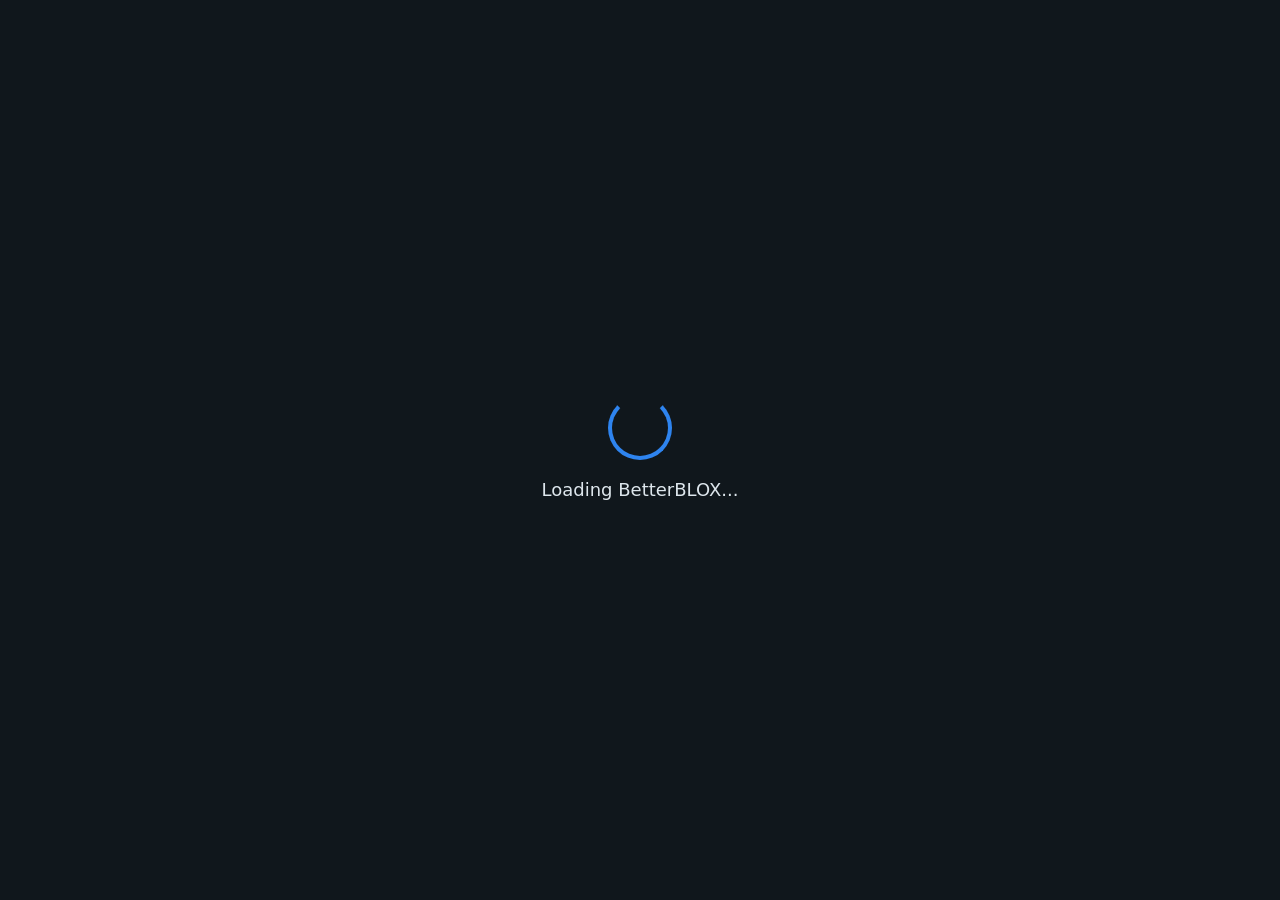
==== index.html @ 8c2c2fab "Deploy BetterBlox V2 theme for belenclient" ====
<!doctype html>
<html lang="en">
	<head>
		<meta charset="utf-8" />
		<link rel="icon" href="./favicon.png" />
		<meta name="viewport" content="width=device-width, initial-scale=1" />
		<script>
			try {
				if (window.betterBLOX && window.betterBLOX.isElectron) document.documentElement.classList.add('in-launcher');
			} catch (e) {}
		</script>
		
		<link href="./_app/immutable/assets/0.PkjwIDOt.css" rel="stylesheet">
		<link href="./_app/immutable/assets/RobuxDisplay.D7P0VAR0.css" rel="stylesheet">
		<link href="./_app/immutable/assets/AvatarHovering.B0PrX54z.css" rel="stylesheet">
		<link href="./_app/immutable/assets/BadgeTooltip.CJKMFy3W.css" rel="stylesheet">
		<link href="./_app/immutable/assets/SpotlightSearch.Dsv34fJT.css" rel="stylesheet">
		<link href="./_app/immutable/assets/MiniChat.BOHR9fqe.css" rel="stylesheet">
	</head>
	<body data-sveltekit-preload-data="off" class="bg-base-100 min-h-screen">
		<div style="display: contents">
			<script>
				{
					__sveltekit_dccbfg = {
						base: new URL(".", location).pathname.slice(0, -1)
					};

					const element = document.currentScript.parentElement;

					Promise.all([
						import("./_app/immutable/entry/start.BBA5aRAz.js"),
						import("./_app/immutable/entry/app.DdybERP-.js")
					]).then(([kit, app]) => {
						kit.start(app, element);
					});
				}
			</script>
		</div>
	</body>
</html>
---- _app/immutable/assets/RobuxDisplay.D7P0VAR0.css ----
.robux-display.svelte-1ggyy7b{flex-wrap:wrap}
---- _app/immutable/assets/AvatarHovering.B0PrX54z.css ----
.custom-scrollbar.svelte-1v2jdkk::-webkit-scrollbar{width:5px}.custom-scrollbar.svelte-1v2jdkk::-webkit-scrollbar-track{background:color-mix(in oklch, var(--color-base-content) 8%, transparent);border-radius:10px}.custom-scrollbar.svelte-1v2jdkk::-webkit-scrollbar-thumb{background:color-mix(in oklch, var(--color-base-content) 22%, transparent);border-radius:10px}.custom-scrollbar.svelte-1v2jdkk::-webkit-scrollbar-thumb:hover{background:color-mix(in oklch, var(--color-base-content) 32%, transparent)}@keyframes svelte-1v421mv-pulse-outline-blue{0%,to{box-shadow:0 0 #3b82f666,0 0 #3b82f61a}50%{box-shadow:0 0 0 4px #3b82f666,0 0 0 8px #3b82f61a}}@keyframes svelte-1v421mv-pulse-outline-green{0%,to{box-shadow:0 0 #22c55e66,0 0 #22c55e1a}50%{box-shadow:0 0 0 4px #22c55e66,0 0 0 8px #22c55e1a}}@keyframes svelte-1v421mv-pulse-outline-orange{0%,to{box-shadow:0 0 #f9731666,0 0 #f973161a}50%{box-shadow:0 0 0 4px #f9731666,0 0 0 8px #f973161a}}.animate-pulse-outline-blue.svelte-1v421mv{animation:2s cubic-bezier(.4,0,.6,1) infinite svelte-1v421mv-pulse-outline-blue}.animate-pulse-outline-green.svelte-1v421mv{animation:2s cubic-bezier(.4,0,.6,1) infinite svelte-1v421mv-pulse-outline-green}.animate-pulse-outline-orange.svelte-1v421mv{animation:2s cubic-bezier(.4,0,.6,1) infinite svelte-1v421mv-pulse-outline-orange}@keyframes svelte-1v421mv-status-pulse-blue{0%,to{box-shadow:0 0 #3b82f699}50%{box-shadow:0 0 0 3px #3b82f64d}}@keyframes svelte-1v421mv-status-pulse-green{0%,to{box-shadow:0 0 #22c55e99}50%{box-shadow:0 0 0 3px #22c55e4d}}@keyframes svelte-1v421mv-status-pulse-orange{0%,to{box-shadow:0 0 #f9731699}50%{box-shadow:0 0 0 3px #f973164d}}@keyframes svelte-1v421mv-slideDown{0%{opacity:0;transform:translateY(-10px)}to{opacity:1;transform:translateY(0)}}.animate-slideDown.svelte-1v421mv{animation:.3s forwards svelte-1v421mv-slideDown}.animation-delay-100.svelte-1v421mv{animation-delay:.1s}.animation-delay-150.svelte-1v421mv{animation-delay:.15s}@keyframes svelte-1v421mv-subtle-bounce{0%,to{transform:rotate(12deg)scale(1)}50%{transform:rotate(15deg)scale(1.1)}}.animate-subtle-bounce.svelte-1v421mv{animation:2s ease-in-out infinite svelte-1v421mv-subtle-bounce}@keyframes svelte-awp7vt-card-appear{0%{opacity:0;transform:translateY(20px)scale(.95)}to{opacity:1;transform:translateY(0)scale(1)}}.animate-card-appear.svelte-awp7vt{animation:.3s cubic-bezier(.2,.8,.2,1) forwards svelte-awp7vt-card-appear}.animate-fadeIn.svelte-awp7vt{animation:.3s forwards svelte-awp7vt-fadeIn}@keyframes svelte-awp7vt-fadeIn{0%{opacity:0}to{opacity:1}}.particles-container.svelte-awp7vt{width:100%;height:100%;position:absolute;overflow:hidden}.particle.svelte-awp7vt{opacity:.5;pointer-events:none;border-radius:50%;position:absolute}.particle-1.svelte-awp7vt{background:radial-gradient(circle, color-mix(in oklch, var(--color-base-content) 45%, transparent) 0%, transparent 70%);width:10px;height:10px;animation:5s ease-in-out infinite svelte-awp7vt-float-particle;top:20%;left:10%}.particle-2.svelte-awp7vt{background:radial-gradient(circle, color-mix(in oklch, var(--color-base-content) 45%, transparent) 0%, transparent 70%);width:15px;height:15px;animation:7s ease-in-out infinite svelte-awp7vt-float-particle;top:60%;left:80%}.particle-3.svelte-awp7vt{background:radial-gradient(circle, color-mix(in oklch, var(--color-base-content) 45%, transparent) 0%, transparent 70%);width:8px;height:8px;animation:9s ease-in-out infinite svelte-awp7vt-float-particle;top:40%;left:40%}@keyframes svelte-awp7vt-float-particle{0%,to{transform:translateY(0)translate(0)}25%{transform:translateY(-15px)translate(10px)}50%{transform:translateY(5px)translate(-5px)}75%{transform:translateY(10px)translate(15px)}}
---- _app/immutable/assets/BadgeTooltip.CJKMFy3W.css ----
.line-clamp-2.svelte-1bhme6q{-webkit-line-clamp:2;line-clamp:2;-webkit-box-orient:vertical;display:-webkit-box;overflow:hidden}@keyframes svelte-1bhme6q-fadeIn{0%{opacity:0;transform:translateY(10px)scale(.95)}to{opacity:1;transform:translateY(0)scale(1)}}.animate-fadeIn.svelte-1bhme6q{animation:.2s ease-out forwards svelte-1bhme6q-fadeIn}
---- _app/immutable/assets/SpotlightSearch.Dsv34fJT.css ----
.spotlight-overlay.svelte-9zbmiz{background:color-mix(in oklch, var(--color-base-100) 20%, black);-webkit-backdrop-filter:blur(16px)saturate(180%);backdrop-filter:blur(16px)saturate(180%);z-index:9999;justify-content:center;align-items:flex-start;padding-top:10vh;animation:.2s cubic-bezier(.4,0,.2,1) svelte-9zbmiz-fadeIn;display:flex;position:fixed;inset:0}.spotlight-container.svelte-9zbmiz{background:linear-gradient(135deg, var(--color-base-100) 0%, var(--color-base-200) 100%);border:1px solid color-mix(in oklch, var(--color-base-content) 14%, transparent);border-radius:var(--bb-page-content-radius);width:100%;max-width:680px;box-shadow:0 25px 80px color-mix(in oklch, var(--color-base-300) 60%, transparent), 0 0 0 1px color-mix(in oklch, var(--color-base-content) 8%, transparent), inset 0 1px 0 color-mix(in oklch, var(--color-base-content) 10%, transparent);margin:0 20px;animation:.3s cubic-bezier(.34,1.56,.64,1) svelte-9zbmiz-slideDown;overflow:hidden}.search-input-wrapper.svelte-9zbmiz{border-bottom:1px solid color-mix(in oklch, var(--color-base-content) 12%, transparent);background:linear-gradient(135deg, color-mix(in oklch, var(--color-base-100) 82%, transparent) 0%, color-mix(in oklch, var(--color-base-200) 82%, transparent) 100%);-webkit-backdrop-filter:blur(10px);backdrop-filter:blur(10px);align-items:center;padding:20px 24px;display:flex;position:relative}.search-icon.svelte-9zbmiz{color:color-mix(in oklch, var(--color-base-content) 50%, transparent);z-index:1;transition:all .2s cubic-bezier(.4,0,.2,1);position:absolute;left:24px}.search-input-wrapper.svelte-9zbmiz:focus-within .search-icon:where(.svelte-9zbmiz){color:var(--color-primary);transform:scale(1.05)}.search-input.svelte-9zbmiz{width:100%;color:var(--color-base-content);caret-color:var(--color-primary);letter-spacing:-.01em;background:0 0;border:none;outline:none;padding:12px 20px 12px 52px;font-size:17px;font-weight:400;transition:all .2s cubic-bezier(.4,0,.2,1)}.search-input.svelte-9zbmiz::placeholder{color:color-mix(in oklch, var(--color-base-content) 45%, transparent);font-weight:400}.results-container.svelte-9zbmiz{background:linear-gradient(135deg, var(--color-base-100) 0%, var(--color-base-200) 100%);max-height:480px;overflow-y:auto}.results-list.svelte-9zbmiz{padding:4px 0}.result-item.svelte-9zbmiz{width:100%;color:var(--color-base-content);cursor:pointer;text-align:left;border-radius:var(--radius-selector);background:0 0;border:none;align-items:center;margin:3px 12px;padding:14px 24px;transition:all .2s cubic-bezier(.4,0,.2,1);display:flex;position:relative}.result-item.svelte-9zbmiz:before{content:"";border-radius:var(--radius-selector);background:linear-gradient(135deg, color-mix(in oklch, var(--color-primary) 12%, transparent) 0%, color-mix(in oklch, var(--color-primary) 6%, transparent) 100%);opacity:0;transition:opacity .2s;position:absolute;inset:0}.result-item.svelte-9zbmiz:hover{background:color-mix(in oklch, var(--color-base-content) 6%, transparent);transform:translate(2px)}.result-item.svelte-9zbmiz:hover:before{opacity:1}.result-item.selected.svelte-9zbmiz{background:linear-gradient(135deg, color-mix(in oklch, var(--color-primary) 22%, transparent) 0%, color-mix(in oklch, var(--color-primary) 14%, transparent) 100%);border:1px solid color-mix(in oklch, var(--color-primary) 45%, transparent);box-shadow:0 2px 8px color-mix(in oklch, var(--color-primary) 22%, transparent);transform:translate(2px)}.result-item.selected.svelte-9zbmiz:before{opacity:1}.friend-item.svelte-9zbmiz{background:color-mix(in oklch, var(--color-success) 10%, transparent);border:1px solid color-mix(in oklch, var(--color-success) 22%, transparent)}.friend-item.svelte-9zbmiz:hover,.friend-item.selected.svelte-9zbmiz{background:color-mix(in oklch, var(--color-success) 18%, transparent);border-color:color-mix(in oklch, var(--color-success) 32%, transparent)}.result-icon.svelte-9zbmiz{width:24px;height:24px;color:color-mix(in oklch, var(--color-base-content) 80%, transparent);justify-content:center;align-items:center;margin-right:12px;display:flex}.result-thumbnail.svelte-9zbmiz{border-radius:var(--radius-field);object-fit:cover;border:1px solid color-mix(in oklch, var(--color-base-content) 14%, transparent);flex-shrink:0;width:40px;height:40px;margin-right:14px;transition:transform .2s,box-shadow .2s;box-shadow:0 2px 4px #0003}.result-item.svelte-9zbmiz:hover .result-thumbnail:where(.svelte-9zbmiz){transform:scale(1.05);box-shadow:0 4px 8px #0000004d}.result-content.svelte-9zbmiz{flex:1;min-width:0}.result-title.svelte-9zbmiz{color:var(--color-base-content);letter-spacing:-.01em;margin-bottom:4px;font-size:15px;font-weight:600;line-height:1.4}.result-description.svelte-9zbmiz{color:color-mix(in oklch, var(--color-base-content) 65%, transparent);letter-spacing:-.005em;font-size:13px;line-height:1.5}.result-category.svelte-9zbmiz{color:color-mix(in oklch, var(--color-base-content) 60%, transparent);background:linear-gradient(135deg, color-mix(in oklch, var(--color-base-content) 14%, transparent) 0%, color-mix(in oklch, var(--color-base-content) 10%, transparent) 100%);border-radius:var(--radius-field);white-space:nowrap;border:1px solid color-mix(in oklch, var(--color-base-content) 12%, transparent);margin-left:12px;padding:5px 12px;font-size:11px;font-weight:600;transition:all .2s;box-shadow:0 1px 2px #0000001a}.result-item.svelte-9zbmiz:hover .result-category:where(.svelte-9zbmiz){background:linear-gradient(135deg, color-mix(in oklch, var(--color-base-content) 18%, transparent) 0%, color-mix(in oklch, var(--color-base-content) 14%, transparent) 100%);border-color:color-mix(in oklch, var(--color-base-content) 18%, transparent)}.no-results.svelte-9zbmiz,.welcome-message.svelte-9zbmiz,.loading-state.svelte-9zbmiz,.error-state.svelte-9zbmiz{text-align:center;color:color-mix(in oklch, var(--color-base-content) 70%, transparent);padding:48px 24px}.loading-spinner.svelte-9zbmiz{border:3px solid color-mix(in oklch, var(--color-base-content) 30%, transparent);border-top:3px solid var(--color-primary);border-radius:50%;width:32px;height:32px;margin:0 auto 16px;animation:1s linear infinite svelte-9zbmiz-spin}.loading-text.svelte-9zbmiz{color:color-mix(in oklch, var(--color-base-content) 80%, transparent);font-size:16px}.error-icon.svelte-9zbmiz{opacity:.6;margin-bottom:16px;font-size:48px}.error-text.svelte-9zbmiz{color:var(--color-error);margin-bottom:8px;font-size:18px;font-weight:500}.error-description.svelte-9zbmiz{color:color-mix(in oklch, var(--color-base-content) 60%, transparent);font-size:14px}.no-results-icon.svelte-9zbmiz,.welcome-icon.svelte-9zbmiz{opacity:.6;margin-bottom:16px;font-size:48px}.no-results-text.svelte-9zbmiz,.welcome-title.svelte-9zbmiz{color:var(--color-base-content);margin-bottom:8px;font-size:18px;font-weight:500}.no-results-hint.svelte-9zbmiz,.welcome-description.svelte-9zbmiz{margin-bottom:8px;font-size:14px}.welcome-hint.svelte-9zbmiz{color:color-mix(in oklch, var(--color-base-content) 50%, transparent);font-size:12px}.special-syntax-hint.svelte-9zbmiz{border-top:1px solid color-mix(in oklch, var(--color-base-content) 12%, transparent);margin-top:20px;padding-top:20px}.syntax-title.svelte-9zbmiz{color:color-mix(in oklch, var(--color-base-content) 80%, transparent);margin-bottom:8px;font-size:14px;font-weight:500}.syntax-examples.svelte-9zbmiz{flex-wrap:wrap;justify-content:center;gap:8px;display:flex}.syntax-example.svelte-9zbmiz{background:color-mix(in oklch, var(--color-base-content) 10%, transparent);border:1px solid color-mix(in oklch, var(--color-base-content) 14%, transparent);border-radius:var(--radius-field);color:color-mix(in oklch, var(--color-base-content) 70%, transparent);padding:6px 10px;font-family:SF Mono,Monaco,Cascadia Code,monospace;font-size:12px;font-weight:500;transition:all .2s}.syntax-example.svelte-9zbmiz:hover{background:color-mix(in oklch, var(--color-base-content) 14%, transparent);border-color:color-mix(in oklch, var(--color-base-content) 22%, transparent)}.recent-searches-section.svelte-9zbmiz{border-top:1px solid color-mix(in oklch, var(--color-base-content) 10%, transparent);background:var(--color-base-100);margin-top:8px;padding-top:16px}.recent-searches-header.svelte-9zbmiz{justify-content:space-between;align-items:center;margin-bottom:8px;padding:0 20px 8px;display:flex}.recent-searches-title.svelte-9zbmiz{color:color-mix(in oklch, var(--color-base-content) 80%, transparent);font-size:14px;font-weight:500}.clear-recent-btn.svelte-9zbmiz{color:color-mix(in oklch, var(--color-base-content) 60%, transparent);cursor:pointer;background:0 0;border:none;border-radius:4px;padding:4px 8px;font-size:12px;transition:all .2s}.clear-recent-btn.svelte-9zbmiz:hover{background:color-mix(in oklch, var(--color-base-content) 12%, transparent);color:color-mix(in oklch, var(--color-base-content) 80%, transparent)}.recent-searches-list.svelte-9zbmiz{padding:0 8px}.recent-search-item.svelte-9zbmiz{width:calc(100% - 16px);color:var(--color-base-content);cursor:pointer;border-radius:var(--radius-field);text-align:left;background:0 0;border:none;align-items:center;margin:2px 8px;padding:10px 14px;transition:all .15s cubic-bezier(.4,0,.2,1);display:flex}.recent-search-item.svelte-9zbmiz:hover{background:color-mix(in oklch, var(--color-base-content) 6%, transparent)}.recent-search-icon.svelte-9zbmiz{width:20px;height:20px;color:color-mix(in oklch, var(--color-base-content) 80%, transparent);opacity:.8;justify-content:center;align-items:center;margin-right:12px;display:flex}.recent-search-content.svelte-9zbmiz{flex:1;min-width:0}.recent-search-query.svelte-9zbmiz{color:var(--color-base-content);margin-bottom:2px;font-size:14px;font-weight:500}.recent-search-type.svelte-9zbmiz{color:color-mix(in oklch, var(--color-base-content) 60%, transparent);text-transform:capitalize;font-size:12px}.results-container.svelte-9zbmiz::-webkit-scrollbar{width:8px}.results-container.svelte-9zbmiz::-webkit-scrollbar-track{background:0 0}.results-container.svelte-9zbmiz::-webkit-scrollbar-thumb{background:color-mix(in oklch, var(--color-base-content) 22%, transparent);border:1px solid color-mix(in oklch, var(--color-base-content) 12%, transparent);border-radius:4px;transition:background .2s}.results-container.svelte-9zbmiz::-webkit-scrollbar-thumb:hover{background:color-mix(in oklch, var(--color-base-content) 32%, transparent)}@keyframes svelte-9zbmiz-fadeIn{0%{opacity:0}to{opacity:1}}@keyframes svelte-9zbmiz-slideDown{0%{opacity:0;filter:blur(4px);transform:translateY(-20px)scale(.95)}to{opacity:1;filter:blur();transform:translateY(0)scale(1)}}@keyframes svelte-9zbmiz-spin{0%{transform:rotate(0)}to{transform:rotate(360deg)}}@media (width<=640px){.spotlight-container.svelte-9zbmiz{border-radius:var(--radius-selector);margin:0 10px}.search-input-wrapper.svelte-9zbmiz{padding:16px}.search-input.svelte-9zbmiz{padding:10px 16px 10px 40px;font-size:16px}.search-icon.svelte-9zbmiz{left:16px}.result-item.svelte-9zbmiz{padding:10px 16px}.result-title.svelte-9zbmiz{font-size:15px}.result-description.svelte-9zbmiz{font-size:13px}}
---- _app/immutable/assets/MiniChat.BOHR9fqe.css ----
.conversation-list-container.svelte-10uv324{flex-direction:column;flex-grow:1;gap:4px;padding:8px;display:flex;overflow-y:auto}.conversation-item.svelte-10uv324{cursor:pointer;border-radius:8px;align-items:center;gap:12px;padding:8px;transition:background-color .2s;display:flex}.conversation-item.svelte-10uv324:hover{background-color:#ffffff14}.conversation-details.svelte-10uv324{flex-grow:1;overflow:hidden}.avatar-container.svelte-10uv324{border-radius:50%;flex-shrink:0;width:32px;height:32px}.avatar-img.svelte-10uv324{object-fit:cover;border:2px solid color-mix(in oklch, var(--color-base-content) 25%, transparent);border-radius:50%;width:100%;height:100%;transition:border-color .3s}.avatar-img.online.svelte-10uv324{border-color:var(--color-info)}.avatar-img.in-game.svelte-10uv324{border-color:var(--color-success)}.avatar-img.in-studio.svelte-10uv324{border-color:var(--color-warning)}.load-indicator.svelte-10uv324{text-align:center;justify-content:center;align-items:center;min-height:40px;padding:1rem;display:flex}.spinner-small.svelte-10uv324{border:2px solid color-mix(in oklch, var(--color-primary) 25%, transparent);border-top-color:var(--color-primary);border-radius:50%;width:20px;height:20px;animation:1s linear infinite svelte-10uv324-spin}@keyframes svelte-10uv324-spin{to{transform:rotate(360deg)}}.conversation-list-container.svelte-10uv324::-webkit-scrollbar{width:6px}.conversation-list-container.svelte-10uv324::-webkit-scrollbar-track{background:0 0}.conversation-list-container.svelte-10uv324::-webkit-scrollbar-thumb{background:color-mix(in oklch, var(--color-base-content) 25%, transparent);border-radius:3px}.modal-overlay.svelte-1ijg4eg{background:color-mix(in oklch, var(--color-base-300) 70%, transparent);z-index:1000;-webkit-backdrop-filter:blur(6px);justify-content:center;align-items:center;display:flex;position:fixed;inset:0}.modal-content.svelte-1ijg4eg{background:var(--color-base-200);border:1px solid var(--bb-chrome-border);border-radius:var(--bb-chrome-radius);width:90%;max-width:500px;max-height:80vh;box-shadow:0 24px 56px -12px color-mix(in oklch, var(--color-base-300) 70%, transparent);overflow:hidden}.modal-header.svelte-1ijg4eg{border-bottom:1px solid var(--bb-chrome-border);justify-content:space-between;align-items:center;padding:1.25rem;display:flex}.modal-header.svelte-1ijg4eg h3:where(.svelte-1ijg4eg){color:var(--color-base-content);margin:0;font-size:1.2rem;font-weight:600}.modal-close.svelte-1ijg4eg{color:color-mix(in oklch, var(--color-base-content) 60%, transparent);cursor:pointer;border-radius:var(--radius-field);background:0 0;border:none;padding:.375rem;transition:background-color .15s,color .15s}.modal-close.svelte-1ijg4eg:hover{background:color-mix(in oklch, var(--color-base-content) 8%, transparent);color:var(--color-base-content)}.modal-body.svelte-1ijg4eg{max-height:60vh;padding:1.25rem;overflow-y:auto}.modal-description.svelte-1ijg4eg{color:color-mix(in oklch, var(--color-base-content) 65%, transparent);margin-bottom:1.25rem;font-size:.9rem}.format-options.svelte-1ijg4eg{flex-direction:column;gap:.75rem;display:flex}.format-option.svelte-1ijg4eg{border:1px solid var(--bb-chrome-border);border-radius:var(--radius-field);cursor:pointer;background:0 0;align-items:center;padding:1rem;transition:background-color .15s,border-color .15s;display:flex}.format-option.svelte-1ijg4eg:hover{border-color:var(--bb-chrome-border-hover);background:color-mix(in oklch, var(--color-base-content) 4%, transparent)}.format-option.selected.svelte-1ijg4eg{border-color:var(--color-primary);background:color-mix(in oklch, var(--color-primary) 12%, transparent)}.format-option.svelte-1ijg4eg input[type=radio]:where(.svelte-1ijg4eg){accent-color:var(--color-primary);margin-right:.75rem}.format-info.svelte-1ijg4eg{flex:1}.format-header.svelte-1ijg4eg{align-items:center;gap:.5rem;margin-bottom:.25rem;display:flex}.format-icon.svelte-1ijg4eg{font-size:1.2rem}.format-name.svelte-1ijg4eg{color:var(--color-base-content);font-size:1rem;font-weight:600}.format-description.svelte-1ijg4eg{color:color-mix(in oklch, var(--color-base-content) 65%, transparent);margin:0;font-size:.85rem;line-height:1.4}.order-section.svelte-1ijg4eg{border-top:1px solid var(--bb-chrome-border);margin-top:1.5rem;padding-top:1.25rem}.order-title.svelte-1ijg4eg{color:var(--color-base-content);margin:0 0 1rem;font-size:1rem;font-weight:600}.order-options.svelte-1ijg4eg{flex-direction:column;gap:.5rem;display:flex}.order-option.svelte-1ijg4eg{border:1px solid var(--bb-chrome-border);border-radius:var(--radius-field);cursor:pointer;background:0 0;align-items:center;padding:.75rem;transition:background-color .15s,border-color .15s;display:flex}.order-option.svelte-1ijg4eg:hover{border-color:var(--bb-chrome-border-hover);background:color-mix(in oklch, var(--color-base-content) 4%, transparent)}.order-option.selected.svelte-1ijg4eg{border-color:var(--color-primary);background:color-mix(in oklch, var(--color-primary) 12%, transparent)}.order-option.svelte-1ijg4eg input[type=radio]:where(.svelte-1ijg4eg){accent-color:var(--color-primary);margin-right:.625rem}.order-info.svelte-1ijg4eg{flex:1}.order-header.svelte-1ijg4eg{align-items:center;gap:.375rem;margin-bottom:.125rem;display:flex}.order-icon.svelte-1ijg4eg{font-size:1rem}.order-name.svelte-1ijg4eg{color:var(--color-base-content);font-size:.9rem;font-weight:500}.order-description.svelte-1ijg4eg{color:color-mix(in oklch, var(--color-base-content) 65%, transparent);margin:0;font-size:.8rem;line-height:1.3}.modal-footer.svelte-1ijg4eg{border-top:1px solid var(--bb-chrome-border);justify-content:flex-end;gap:.75rem;padding:1.25rem;display:flex}.messages-container.svelte-dbc5g5{flex-direction:column-reverse;flex-grow:1;gap:1rem;padding:16px;display:flex;overflow-y:auto}.message-item.svelte-dbc5g5{opacity:0;align-items:center;gap:10px;max-width:85%;animation:.5s cubic-bezier(.25,.8,.25,1) forwards svelte-dbc5g5-message-fly-in;display:flex}.message-item.sent.svelte-dbc5g5{flex-direction:row-reverse;align-self:flex-end}.avatar-container.svelte-dbc5g5{border-radius:50%;flex-shrink:0;align-self:flex-end;width:32px;height:32px}.avatar-img.svelte-dbc5g5{object-fit:cover;border:2px solid color-mix(in oklch, var(--color-base-content) 25%, transparent);border-radius:50%;width:100%;height:100%;transition:border-color .3s}.avatar-img.online.svelte-dbc5g5{border-color:var(--color-info)}.avatar-img.in-game.svelte-dbc5g5{border-color:var(--color-success)}.avatar-img.in-studio.svelte-dbc5g5{border-color:var(--color-warning)}.message-content-wrapper.svelte-dbc5g5{flex-direction:column;gap:4px;display:flex}.message-header.svelte-dbc5g5{align-items:baseline;gap:8px;display:flex}.message-item.sent.svelte-dbc5g5 .message-header:where(.svelte-dbc5g5){justify-content:flex-end}.message-bubble.svelte-dbc5g5{background-color:var(--color-base-300);color:var(--color-base-content);border-radius:var(--bb-chrome-radius);word-wrap:break-word;border-bottom-left-radius:var(--radius-field);padding:.625rem .875rem;font-size:.9rem;line-height:1.4;position:relative}.message-item.sent.svelte-dbc5g5 .message-bubble:where(.svelte-dbc5g5){background-color:var(--color-primary);color:var(--color-primary-content);border-bottom-left-radius:var(--bb-chrome-radius);border-bottom-right-radius:var(--radius-field)}.message-bubble.moderated.svelte-dbc5g5{background:linear-gradient(135deg, color-mix(in oklch, var(--color-warning) 100%, transparent) 0%, color-mix(in oklch, var(--color-warning) 70%, var(--color-error)) 100%);color:var(--color-warning-content);opacity:.85}.timestamp.svelte-dbc5g5{color:color-mix(in oklch, var(--color-base-content) 55%, transparent);opacity:0;white-space:nowrap;flex-shrink:0;font-size:.65rem;transition:opacity .2s ease-in-out}.message-item.svelte-dbc5g5:hover .timestamp:where(.svelte-dbc5g5){opacity:1}@keyframes svelte-dbc5g5-message-fly-in{0%{opacity:0;transform:translateY(15px)}to{opacity:1;transform:translateY(0)}}.load-indicator.svelte-dbc5g5{text-align:center;justify-content:center;align-items:center;min-height:40px;padding:1rem;display:flex}.spinner-small.svelte-dbc5g5{border:2px solid color-mix(in oklch, var(--color-primary) 25%, transparent);border-top-color:var(--color-primary);border-radius:50%;width:20px;height:20px;animation:1s linear infinite svelte-dbc5g5-spin}@keyframes svelte-dbc5g5-spin{to{transform:rotate(360deg)}}.messages-container.svelte-dbc5g5::-webkit-scrollbar{width:6px}.messages-container.svelte-dbc5g5::-webkit-scrollbar-track{background:0 0}.messages-container.svelte-dbc5g5::-webkit-scrollbar-thumb{background:color-mix(in oklch, var(--color-base-content) 25%, transparent);border-radius:3px}.mini-chat.svelte-1f50ive{background:color-mix(in oklch, var(--color-base-200) 85%, transparent);-webkit-backdrop-filter:blur(12px);border:1px solid var(--bb-chrome-border);border-radius:var(--bb-chrome-radius);width:350px;height:500px;box-shadow:0 10px 40px color-mix(in oklch, var(--color-base-300) 50%, transparent);flex-direction:column;transition:all .4s cubic-bezier(.25,.8,.25,1);display:flex;overflow:hidden}.mini-chat.is-minimized.svelte-1f50ive{width:250px;height:48px}.header.svelte-1f50ive{background:color-mix(in oklch, var(--color-base-200) 85%, transparent);border-bottom:1px solid var(--bb-chrome-border);cursor:pointer;-webkit-user-select:none;user-select:none;flex-shrink:0;justify-content:space-between;align-items:center;height:48px;padding:0 1rem;display:flex}.chevron-wrap.svelte-1f50ive{width:1.75rem;height:1.75rem;color:color-mix(in oklch, var(--color-base-content) 60%, transparent);justify-content:center;align-items:center;display:inline-flex}.chevron.svelte-1f50ive{transition:transform .3s cubic-bezier(.25,.8,.25,1)}.is-minimized.svelte-1f50ive .chevron:where(.svelte-1f50ive){transform:rotate(-90deg)}.collapsible-content.svelte-1f50ive{flex-direction:column;flex-grow:1;min-height:0;display:flex}.input-area.svelte-1f50ive{background:color-mix(in oklch, var(--color-base-200) 85%, transparent);border-top:1px solid var(--bb-chrome-border);align-items:center;padding:.75rem;display:flex}.chat-input.svelte-1f50ive{border:1px solid var(--bb-chrome-border);background:color-mix(in oklch, var(--color-base-300) 70%, transparent);color:var(--color-base-content);border-radius:999px;outline:none;flex-grow:1;padding:.5rem .875rem;font-size:.9rem;transition:box-shadow .2s,border-color .2s}.chat-input.svelte-1f50ive:focus{border-color:var(--color-primary);box-shadow:0 0 0 2px color-mix(in oklch, var(--color-primary) 35%, transparent)}.downloading.svelte-1f50ive{background:color-mix(in oklch, var(--color-primary) 18%, transparent);color:var(--color-primary)}
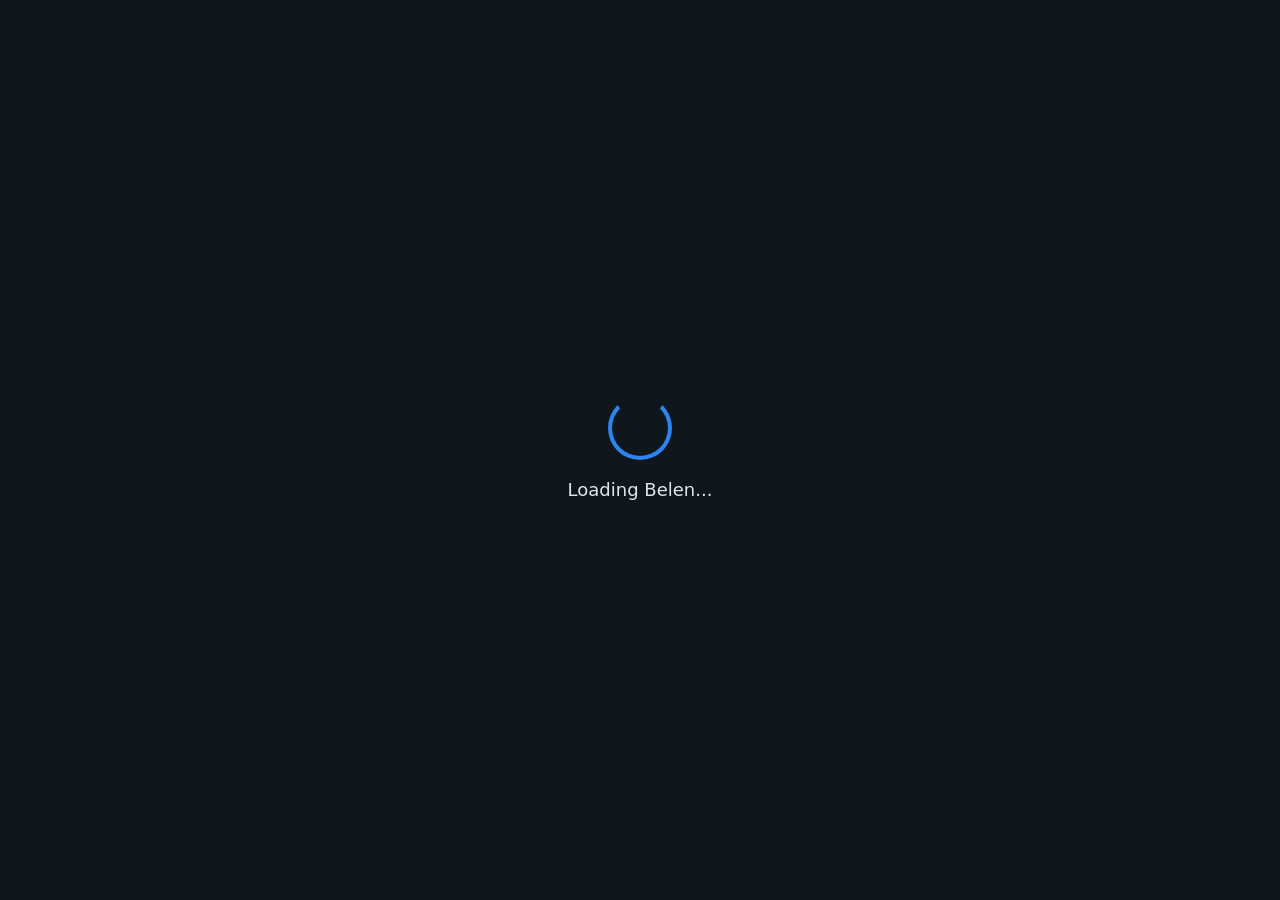
==== commit 2abf4b40: "Fix SPA bootstrap on deep routes: absolute asset paths in index/404" ====
--- a/index.html
+++ b/index.html
@@ -2,7 +2,7 @@
 <html lang="en">
 	<head>
 		<meta charset="utf-8" />
-		<link rel="icon" href="./favicon.png" />
+		<link rel="icon" href="/favicon.png" />
 		<meta name="viewport" content="width=device-width, initial-scale=1" />
 		<script>
 			try {
@@ -10,12 +10,12 @@
 			} catch (e) {}
 		</script>
 		
-		<link href="./_app/immutable/assets/0.PkjwIDOt.css" rel="stylesheet">
-		<link href="./_app/immutable/assets/RobuxDisplay.D7P0VAR0.css" rel="stylesheet">
-		<link href="./_app/immutable/assets/AvatarHovering.B0PrX54z.css" rel="stylesheet">
-		<link href="./_app/immutable/assets/BadgeTooltip.CJKMFy3W.css" rel="stylesheet">
-		<link href="./_app/immutable/assets/SpotlightSearch.Dsv34fJT.css" rel="stylesheet">
-		<link href="./_app/immutable/assets/MiniChat.BOHR9fqe.css" rel="stylesheet">
+		<link href="/_app/immutable/assets/0.PkjwIDOt.css" rel="stylesheet">
+		<link href="/_app/immutable/assets/RobuxDisplay.D7P0VAR0.css" rel="stylesheet">
+		<link href="/_app/immutable/assets/AvatarHovering.B0PrX54z.css" rel="stylesheet">
+		<link href="/_app/immutable/assets/BadgeTooltip.CJKMFy3W.css" rel="stylesheet">
+		<link href="/_app/immutable/assets/SpotlightSearch.Dsv34fJT.css" rel="stylesheet">
+		<link href="/_app/immutable/assets/MiniChat.BOHR9fqe.css" rel="stylesheet">
 	</head>
 	<body data-sveltekit-preload-data="off" class="bg-base-100 min-h-screen">
 		<div style="display: contents">
@@ -28,8 +28,8 @@
 					const element = document.currentScript.parentElement;
 
 					Promise.all([
-						import("./_app/immutable/entry/start.BBA5aRAz.js"),
-						import("./_app/immutable/entry/app.DdybERP-.js")
+						import("/_app/immutable/entry/start.BBA5aRAz.js"),
+						import("/_app/immutable/entry/app.DdybERP-.js")
 					]).then(([kit, app]) => {
 						kit.start(app, element);
 					});
@@ -37,4 +37,4 @@
 			</script>
 		</div>
 	</body>
-</html>
+</html>
